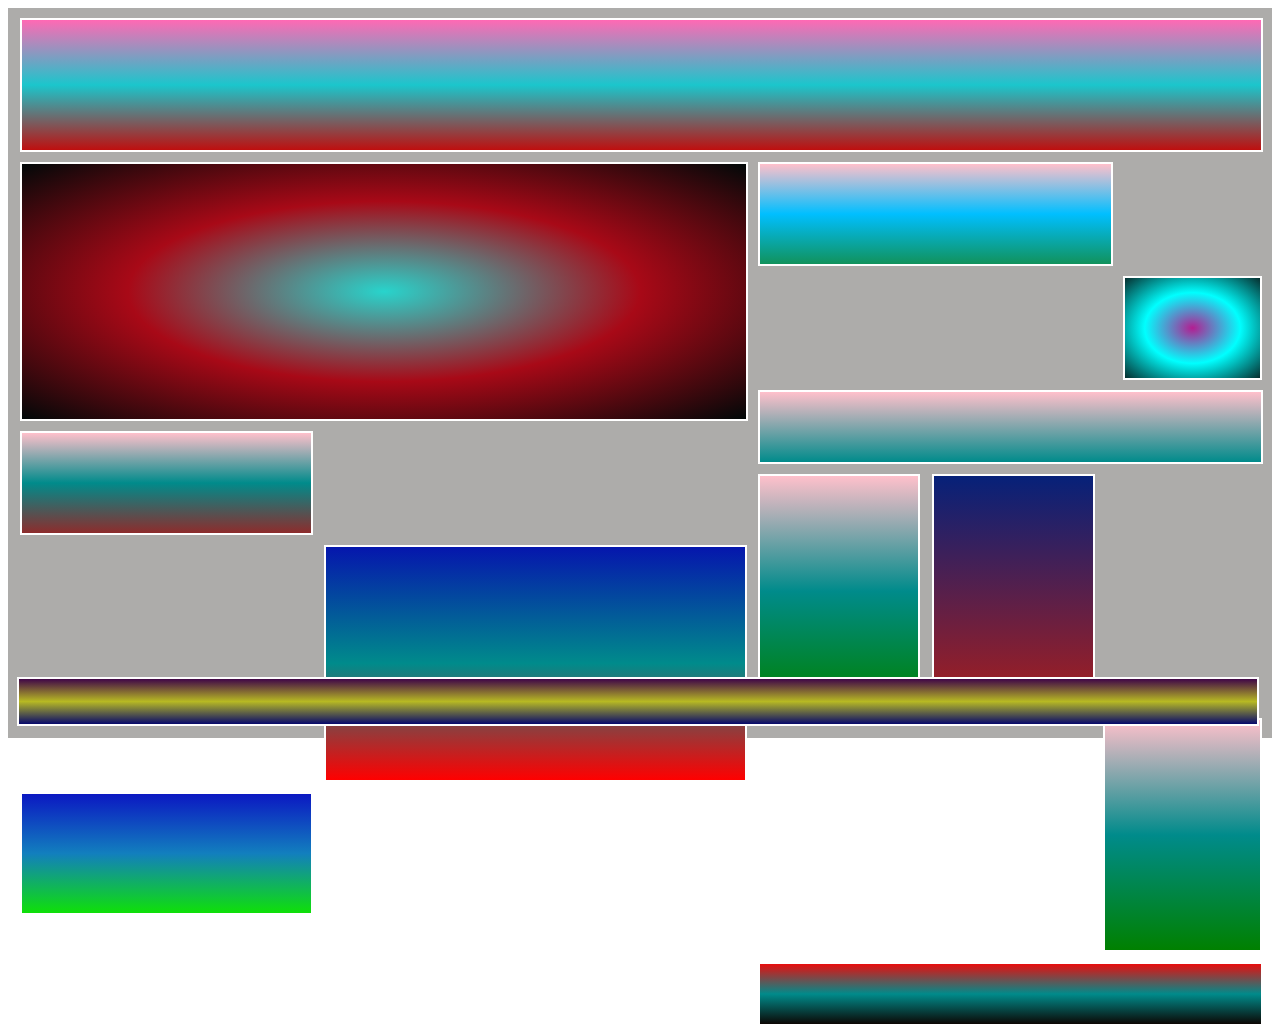
==== Buoi2/index.html @ 58b23aba "nop bai ktra" ====
<!DOCTYPE html>
<html lang="en">

<head>
    <meta charset="UTF-8">
    <meta name="viewport" content="width=device-width, initial-scale=1.0">
    <meta http-equiv="X-UA-Compatible" content="ie=edge">
    <title>BTVN-DAY03</title>
    <link rel="stylesheet" href="style.css">
</head>

<body>
    <div class="all" style="  margin: 0 auto; text-align: center;">
        <div class="head"></div>
        <div class="mid">
          
                <div class="mid-left">
                    <div class="mid-left-top"></div>
                    <div class="mid-left-bottom">
                        <div class="mid-left-bottom1"></div>
                        <div class="mid-left-bottom2"></div>
                        <div class="mid-left-bottom3"></div>
                    </div>
                </div>
                <div class="mid-right">
                    <div class="mid-right1"></div>
                    <div class="mid-right2">
                        <div class="mid-right21"></div>
                        <div class="mid-right22"></div>
                    </div>
                    <div class="mid-right3"></div>
                    <div class="mid-right4">
                        <div style="background-image:repeating-linear-gradient(pink,darkcyan,green);" class="mid-right41"></div>
                        <div class="mid-right41"></div>
                        <div class="mid-right411"></div>
                    </div>
                    <div class="mid-right5"></div>
                </div>

            
            <div class="bottom"></div>
        </div>
    </div>
</body>

</html>
---- Buoi2/style.css ----
.all{
    background: rgb(173, 172, 170);
    width: 100%;
    height: 730px;
    margin: 0;
}
.head{
    width: 98%;
    height: 130px;
    background-image: repeating-linear-gradient(hotpink,rgb(27, 198, 204),rgb(190, 15, 15));
    float: left;
    border: 2px solid white;
    margin:10px 0px 0px 12px;
}
.mid{
    width: 99%;
    height: 450px;
    color: rgb(116, 151, 20)
}
.mid-left{
  width: 59%;
  height: 500px;
 float: left;
}
.mid-left-top{
    width: 98%;
  height: 255px;
  margin:10px 0px 0px 12px;
  background-image: radial-gradient(rgb(40, 212, 204),rgb(168, 9, 23),rgb(1, 8, 8));
  float: left;
  margin:10px 0px 0px 12px;
  border: 2px solid white;
}
.mid-right{
    width: 40%;
    height: 100px;
    float: left;
    color: deepskyblue;
}
.mid-right1{
    width: 70%;
    height: 100px;
    background-image: repeating-linear-gradient(pink,deepskyblue,rgb(17, 146, 92));
    float: left;
    margin:10px 0px 0px 12px;
  border: 2px solid white;
}
.mid-right2{
    width: 27%;
    height: 100px;
    background-image: radial-gradient(rgb(179, 30, 146),aqua,rgb(6, 46, 46));
    float: right;
    margin:10px 0px 0px 12px;
    border: 2px solid white;
    margin-right: -15px;
  
}
.mid-right3{
    color:darkcyan;
    margin:10px 0px 0px 12px;
    border: 2px solid white;
    float: left;
    width: 100%;
    height: 70px;
    background-image: repeating-linear-gradient(pink,darkcyan);
}
.mid-right41{
    width: 31.6%;
    height: 230px;
    float: left;
    margin:10px 0px 0px 12px;
    border: 2px solid white;     
    background-image: repeating-linear-gradient(rgb(6, 33, 121),rgb(167, 30, 30));

}
.mid-right411{
    width: 31%;
    height: 230px;
    float: right;
    margin:10px 0px 0px 12px;
    border: 2px solid white; 
    margin-right: -15px;
    background-image: repeating-linear-gradient(pink,darkcyan,green);

}
.mid-right5{
    margin:10px 0px 0px 12px;
    border: 2px solid white;
    float: left;
    width: 100%;
    height: 60px;
    background-image: repeating-linear-gradient(rgb(231, 14, 14),darkcyan,rgb(12, 7, 4));
}
.mid-left-bottom{
    width: 98%;
    height: 235px;
    float: left;
   
}
.mid-left-bottom1{
    color:darkcyan;
    margin:10px 0px 0px 12px;
    border: 2px solid white;
    float: left;
    width: 40%;
    height: 100px;
    background-image: repeating-linear-gradient(pink,darkcyan,rgb(141, 44, 44));
}
.mid-left-bottom2{
    margin:10px 0px 0px 12px;
    border: 2px solid white;
    float: right;
    width: 57.9%;
    height: 233px;
    background-image: repeating-linear-gradient(rgb(5, 22, 173),darkcyan,red);
    margin-right: -15px;
}
.mid-left-bottom3{
    color:darkcyan;
    margin:10px 0px 0px 12px;
    border: 2px solid white;
    float: left;
    width: 40%;
    height: 119px;
    background-image: repeating-linear-gradient(rgb(11, 24, 194),rgb(18, 127, 190),rgb(15, 224, 8));
}
.bottom{
    width: 99%;
    height: 45px;
    background-image: repeating-linear-gradient(rgb(64, 6, 71),rgb(183, 185, 35),rgb(7, 9, 107));
    float: right;
    margin:25px 0px 0px 12px;
    border: 2px solid white;
}
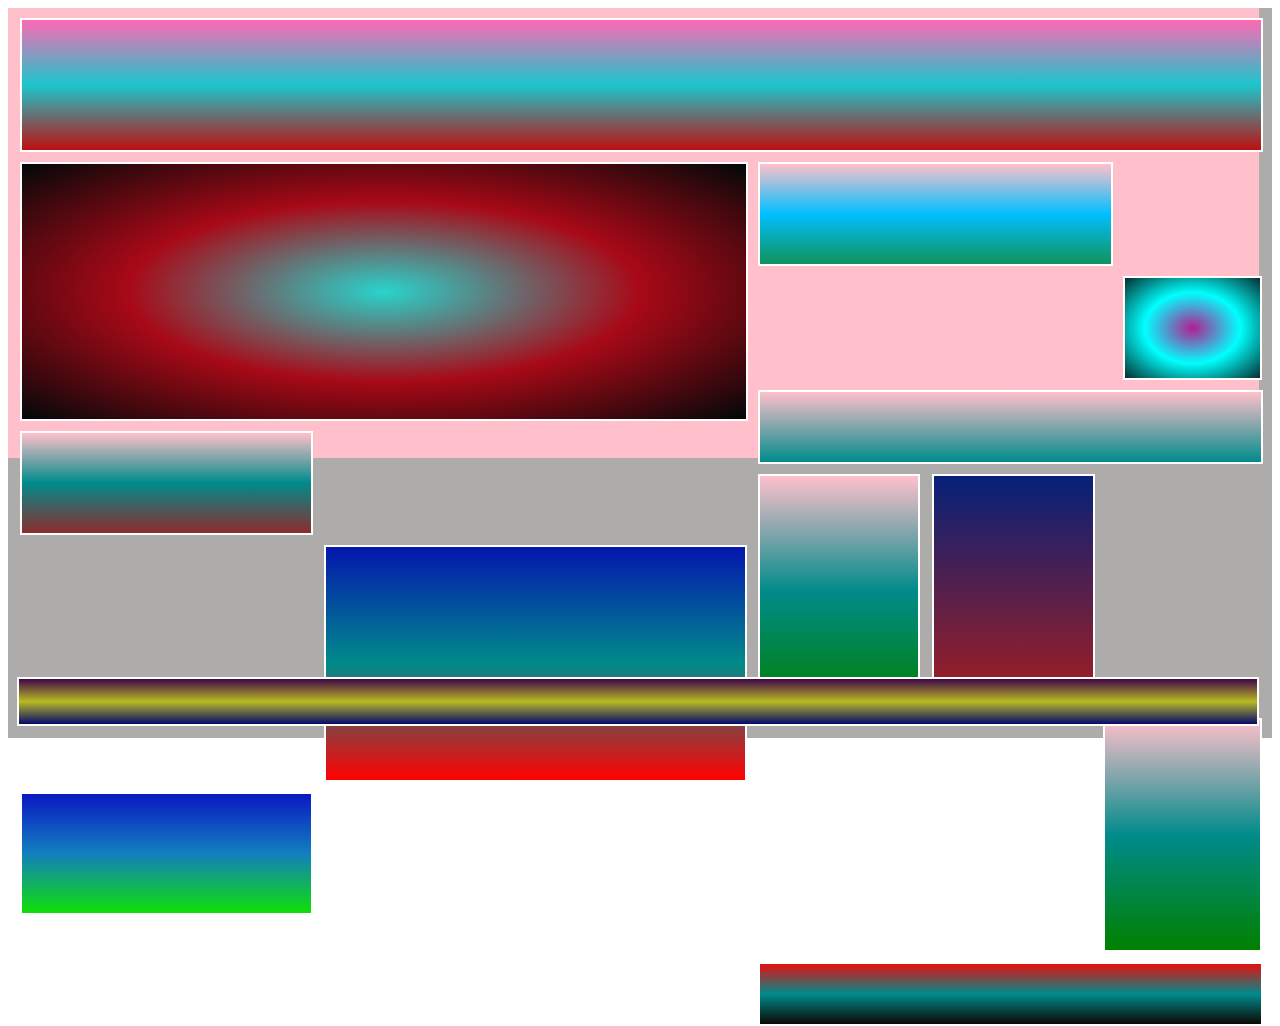
==== commit 4bf210c3: "test" ====
--- a/Buoi2/index.html
+++ b/Buoi2/index.html
@@ -12,32 +12,32 @@
 <body>
     <div class="all" style="  margin: 0 auto; text-align: center;">
         <div class="head"></div>
-        <div class="mid">
-          
-                <div class="mid-left">
-                    <div class="mid-left-top"></div>
-                    <div class="mid-left-bottom">
-                        <div class="mid-left-bottom1"></div>
-                        <div class="mid-left-bottom2"></div>
-                        <div class="mid-left-bottom3"></div>
+        <div class="mid" style="color: red; background: pink;">
+            <div class="mid-left">
+                <div class="mid-left-top"></div>
+                <div class="mid-left-bottom">
+                    <div class="mid-left-bottom1"></div>
+                    <div class="mid-left-bottom2"></div>
+                    <div class="mid-left-bottom3"></div>
+                </div>
+            </div>
+            <div class="mid-right">
+                <div class="mid-right1"></div>
+                <div class="mid-right2">
+                    <div class="mid-right21"></div>
+                    <div class="mid-right22"></div>
+                </div>
+                <div class="mid-right3"></div>
+                <div class="mid-right4">
+                    <div style="background-image:repeating-linear-gradient(pink,darkcyan,green);" class="mid-right41">
                     </div>
+                    <div class="mid-right41"></div>
+                    <div class="mid-right411"></div>
                 </div>
-                <div class="mid-right">
-                    <div class="mid-right1"></div>
-                    <div class="mid-right2">
-                        <div class="mid-right21"></div>
-                        <div class="mid-right22"></div>
-                    </div>
-                    <div class="mid-right3"></div>
-                    <div class="mid-right4">
-                        <div style="background-image:repeating-linear-gradient(pink,darkcyan,green);" class="mid-right41"></div>
-                        <div class="mid-right41"></div>
-                        <div class="mid-right411"></div>
-                    </div>
-                    <div class="mid-right5"></div>
-                </div>
+                <div class="mid-right5"></div>
+            </div>
 
-            
+
             <div class="bottom"></div>
         </div>
     </div>
